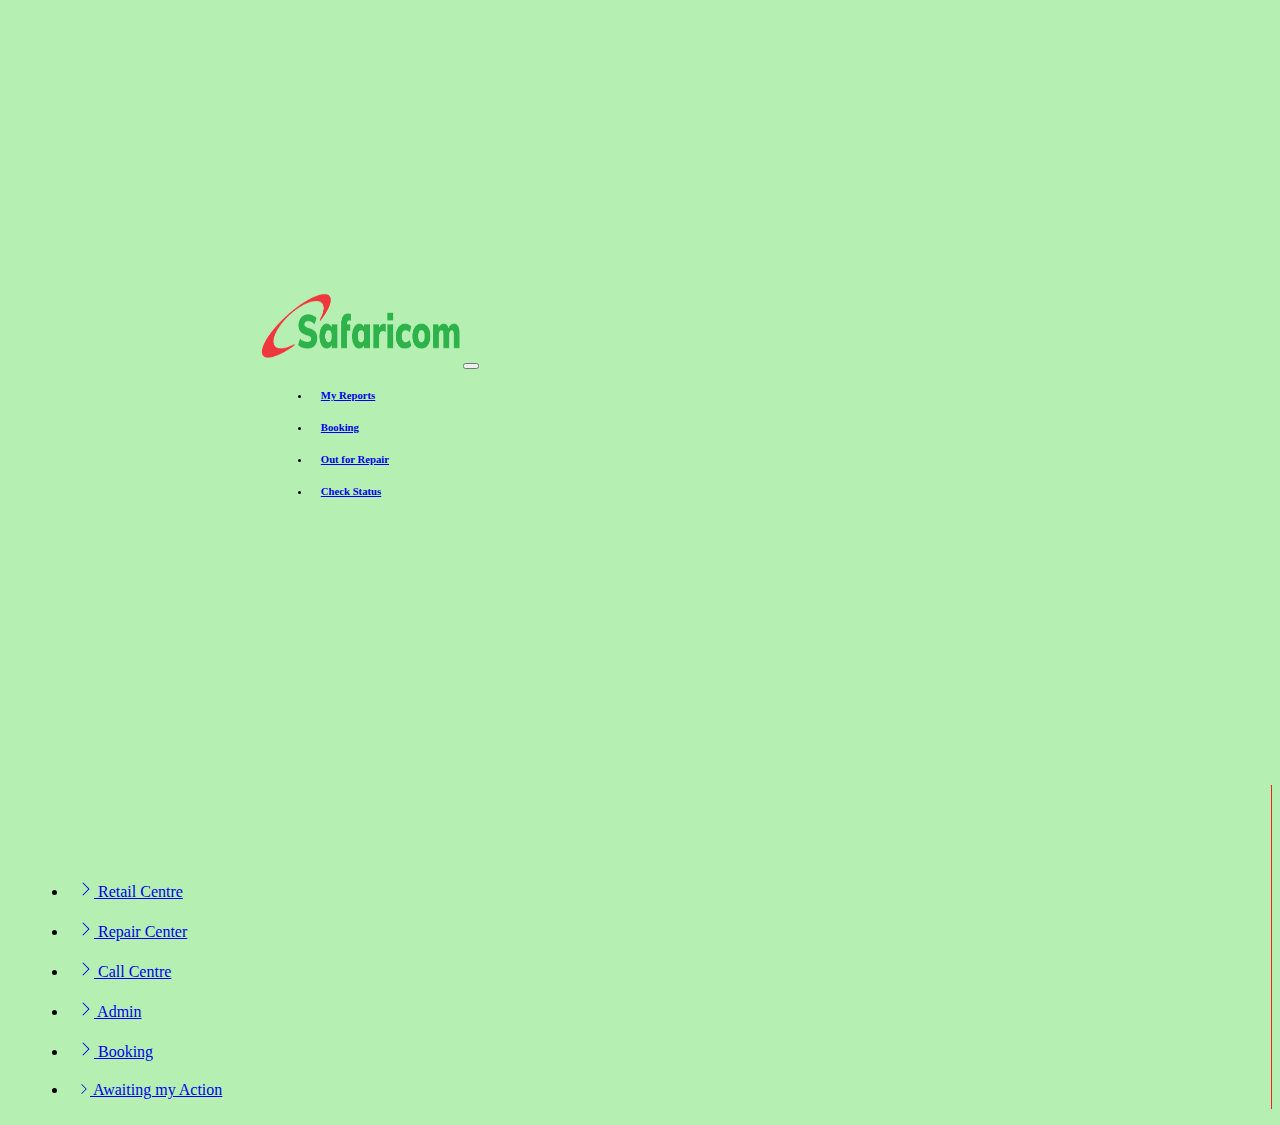
==== index.html @ e707fa69 "Initial Commit" ====
<!DOCTYPE html>
<html lang="en">
<head>
    <meta charset="UTF-8">
    <meta http-equiv="X-UA-Compatible" content="IE=edge">
    <meta name="viewport" content="width=device-width, initial-scale=1.0">
    <title>Maendeleo Tracker</title>
    <!-- CSS only -->
<link href="https://cdn.jsdelivr.net/npm/bootstrap@5.2.0-beta1/dist/css/bootstrap.min.css" rel="stylesheet" integrity="sha384-0evHe/X+R7YkIZDRvuzKMRqM+OrBnVFBL6DOitfPri4tjfHxaWutUpFmBp4vmVor" crossorigin="anonymous">
<link href="index.css" rel="stylesheet">
</head>
<body>
    <nav class="navbar navbar-expand-sm navbar-dark bg-dark">
        <a class="navbar-brand" href="#"><h6><img src="resources/safaricom logo2.png"><a href="resources/safaricom logo.png" class="navbar-brand"></a>
        <button class="navbar-toggler" data-toggler="collapse" data-target="#navbarMenu">
        <span class="navbar-toggler-icon"></span>
    </button>
    <div class="collapse navbar-collapse" id="navbarMenu">
        <ul class="navbar-nav">
            <li class="nav-item">
                <a href="file:C:/Users/emokua/projects/Capstone/underconst.html" class="nav-link">My Reports</a>
            </li>
            <li class="nav-item">
                <a href="file:C:/Users/emokua/projects/FormRep/rep.html" class="nav-link">Booking</a>
            </li>
            <li class="nav-item">
                <a href="file:C:/Users/emokua/projects/Capstone/underconst.html" class="nav-link">Out for Repair</a>
            </li>
            <li class="nav-item">
                <a href="file:C:/Users/emokua/projects/Capstone/underconst.html" class="nav-link">Check Status</a>
            </li>
        </ul>
    </nav>

    <div class="col-md-2 bg-light d-none d-md-block sidebar">
        <div class="left-sidebar">
        <ul class="nav flex-column">
             <li class="nav-item">
             <a class="nav-link active" href="file:C:/Users/emokua/projects/Capstone/underconst.html">
             <svg xmlns="http://www.w3.org/2000/svg" width="16" height="16" fill="currentColor" class="bi bi-chevron-right" viewBox="0 0 16 16"><path fill-rule="evenodd" d="M4.646 1.646a.5.5 0 0 1 .708 0l6 6a.5.5 0 0 1 0 .708l-6 6a.5.5 0 0 1-.708-.708L10.293 8 4.646 2.354a.5.5 0 0 1 0-.708z"/></svg>
             Retail Centre
             </a>
            </li>
            <li class="nav-item">
            <a class="nav-link" href="file:///C:/Users/emokua/projects/repaircentre/repaircentre.html#">
            <svg xmlns="http://www.w3.org/2000/svg" width="16" height="16" fill="currentColor" class="bi bi-chevron-right" viewBox="0 0 16 16"><path fill-rule="evenodd" d="M4.646 1.646a.5.5 0 0 1 .708 0l6 6a.5.5 0 0 1 0 .708l-6 6a.5.5 0 0 1-.708-.708L10.293 8 4.646 2.354a.5.5 0 0 1 0-.708z"/></svg>
             Repair Center
             </a>
             </li>
             <li class="nav-item">
             <a class="nav-link" href="file:C:/Users/emokua/projects/Capstone/underconst.html"><svg xmlns="http://www.w3.org/2000/svg" width="16" height="16" fill="currentColor" class="bi bi-chevron-right" viewBox="0 0 16 16"><path fill-rule="evenodd" d="M4.646 1.646a.5.5 0 0 1 .708 0l6 6a.5.5 0 0 1 0 .708l-6 6a.5.5 0 0 1-.708-.708L10.293 8 4.646 2.354a.5.5 0 0 1 0-.708z"/></svg>
             Call Centre
            </a>
            <li class="nav-item">
            <a class="nav-link" href="file:C:/Users/emokua/projects/Capstone/underconst.html">
            <svg xmlns="http://www.w3.org/2000/svg" width="16" height="16" fill="currentColor" class="bi bi-chevron-right" viewBox="0 0 16 16"><path fill-rule="evenodd" d="M4.646 1.646a.5.5 0 0 1 .708 0l6 6a.5.5 0 0 1 0 .708l-6 6a.5.5 0 0 1-.708-.708L10.293 8 4.646 2.354a.5.5 0 0 1 0-.708z"/></svg>
            Admin
            <li class="nav-item">
            <a class="nav-link" href="file:C:/Users/emokua/projects/FormRep/rep.html">
            <svg xmlns="http://www.w3.org/2000/svg" width="16" height="16" fill="currentColor" class="bi bi-chevron-right" viewBox="0 0 16 16"><path fill-rule="evenodd" d="M4.646 1.646a.5.5 0 0 1 .708 0l6 6a.5.5 0 0 1 0 .708l-6 6a.5.5 0 0 1-.708-.708L10.293 8 4.646 2.354a.5.5 0 0 1 0-.708z"/></svg>
            Booking
            <li class="nav-item">
            <a class="nav-link" href="file:C:/Users/emokua/projects/Capstone/underconst.html">
            <svg xmlns="http://www.w3.org/2000/svg" width="12" height="12" fill="currentColor" class="bi bi-chevron-right" viewBox="0 0 16 16"><path fill-rule="evenodd" d="M4.646 1.646a.5.5 0 0 1 .708 0l6 6a.5.5 0 0 1 0 .708l-6 6a.5.5 0 0 1-.708-.708L10.293 8 4.646 2.354a.5.5 0 0 1 0-.708z"/></svg>
                    Awaiting my Action
            <!-- <li class="nav-item">
                <a class="nav-link" href="file:C:/Users/emokua/projects/Capstone/underconst.html">
                <svg xmlns="http://www.w3.org/2000/svg" width="12" height="12" fill="currentColor" class="bi bi-chevron-right" viewBox="0 0 16 16"><path fill-rule="evenodd" d="M4.646 1.646a.5.5 0 0 1 .708 0l6 6a.5.5 0 0 1 0 .708l-6 6a.5.5 0 0 1-.708-.708L10.293 8 4.646 2.354a.5.5 0 0 1 0-.708z"/></svg>
            Other -->
            </a>
            </li>
            </ul>
            </div>
    </div>

    <script src="https://code.jquery.com/jquery-3.3.1.slim.min.js" integrity="sha384-q8i/X+965DzO0rT7abK41JStQIAqVgRVzpbzo5smXKp4YfRvH+8abtTE1Pi6jizo" crossorigin="anonymous"></script>
<script src="https://cdn.jsdelivr.net/npm/popper.js@1.14.3/dist/umd/popper.min.js" integrity="sha384-ZMP7rVo3mIykV+2+9J3UJ46jBk0WLaUAdn689aCwoqbBJiSnjAK/l8WvCWPIPm49" crossorigin="anonymous"></script>
<script src="https://cdn.jsdelivr.net/npm/bootstrap@4.1.3/dist/js/bootstrap.min.js" integrity="sha384-ChfqqxuZUCnJSK3+MXmPNIyE6ZbWh2IMqE241rYiqJxyMiZ6OW/JmZQ5stwEULTy" crossorigin="anonymous"></script>
</body>
</html>
---- index.css ----
body {
    background-color: #b5efb1;
}
nav {
    padding: 20%;
}
.nav-item {
    padding: 10px;
    margin-left: 10px;
    border-radius: 5px;

}
.sidebar {
    top: 0;
    left: 0;
    bottom: 0;
    z-index: 100;
    padding: 70px 0 0 10px;
    border-right: 1px solid #f52020  

}

.sidebar-left {
    position: sticky;
    top: 0;
    height: calc(100vh - 60px);
    border-radius: 5px;
   
}
img {
    width: 200px;
    height: 80px;
    
}
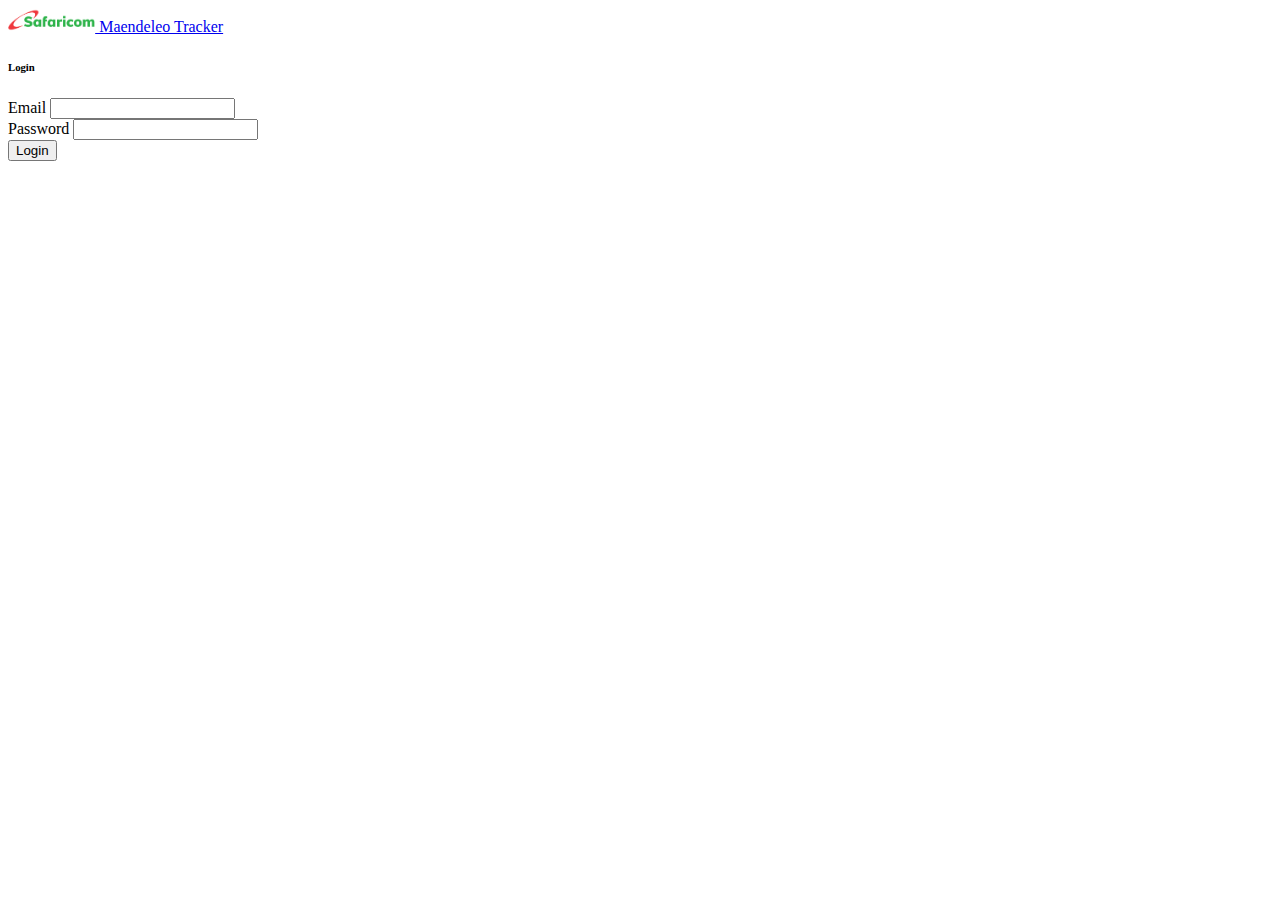
==== commit 3935c4e5: "Merge pull request #1 from enochmaonga/repair_form" ====
--- a/index.html
+++ b/index.html
@@ -6,78 +6,45 @@
     <meta name="viewport" content="width=device-width, initial-scale=1.0">
     <title>Maendeleo Tracker</title>
     <!-- CSS only -->
-<link href="https://cdn.jsdelivr.net/npm/bootstrap@5.2.0-beta1/dist/css/bootstrap.min.css" rel="stylesheet" integrity="sha384-0evHe/X+R7YkIZDRvuzKMRqM+OrBnVFBL6DOitfPri4tjfHxaWutUpFmBp4vmVor" crossorigin="anonymous">
-<link href="index.css" rel="stylesheet">
+    <link href="https://cdn.jsdelivr.net/npm/bootstrap@5.2.0/dist/css/bootstrap.min.css" rel="stylesheet" integrity="sha384-gH2yIJqKdNHPEq0n4Mqa/HGKIhSkIHeL5AyhkYV8i59U5AR6csBvApHHNl/vI1Bx" crossorigin="anonymous">
 </head>
-<body>
-    <nav class="navbar navbar-expand-sm navbar-dark bg-dark">
-        <a class="navbar-brand" href="#"><h6><img src="resources/safaricom logo2.png"><a href="resources/safaricom logo.png" class="navbar-brand"></a>
-        <button class="navbar-toggler" data-toggler="collapse" data-target="#navbarMenu">
-        <span class="navbar-toggler-icon"></span>
-    </button>
-    <div class="collapse navbar-collapse" id="navbarMenu">
-        <ul class="navbar-nav">
-            <li class="nav-item">
-                <a href="file:C:/Users/emokua/projects/Capstone/underconst.html" class="nav-link">My Reports</a>
-            </li>
-            <li class="nav-item">
-                <a href="file:C:/Users/emokua/projects/FormRep/rep.html" class="nav-link">Booking</a>
-            </li>
-            <li class="nav-item">
-                <a href="file:C:/Users/emokua/projects/Capstone/underconst.html" class="nav-link">Out for Repair</a>
-            </li>
-            <li class="nav-item">
-                <a href="file:C:/Users/emokua/projects/Capstone/underconst.html" class="nav-link">Check Status</a>
-            </li>
-        </ul>
-    </nav>
+<body class="vh-100">
+    <header class="fixed-top">
+        <nav class="navbar navbar-dark bg-dark">
+            <div class="container-fluid">
+              <a class="navbar-brand" href="#">
+                <img src="/img/logo.png" alt=""  height="24" class="d-inline-block align-text-top">
+                Maendeleo Tracker
+              </a>
+            </div>
+          </nav>
+    </header>
+    <main class="bg-light  h-100 d-flex align-items-center">
+      <div class="row w-100">
+        <div class="col-12 col-md-4 mx-auto rounded p-3 shadow">
+          <h6 class="display-6">Login</h6>
+          <form action="/retail/retail.html">
+            <div class="mb-3">
+              <label for="staticEmail" class="col-sm-2 col-form-label">Email</label>
+              <input type="text"  class="form-control" id="staticEmail">
+            </div>
+            <div class="mb-3 ">
+              <label for="inputPassword" class="col-sm-2 col-form-label">Password</label>
+              <input type="password" class="form-control" id="inputPassword">
+            </div>
+            <div class="mb-3 text-center">
+              <input type="submit" class="btn btn-large btn-dark" value="Login" >
+            </div>
+        </form>
+        </div>
+      </div>
+        
+      
+    </main>
+    <footer>
 
-    <div class="col-md-2 bg-light d-none d-md-block sidebar">
-        <div class="left-sidebar">
-        <ul class="nav flex-column">
-             <li class="nav-item">
-             <a class="nav-link active" href="file:C:/Users/emokua/projects/Capstone/underconst.html">
-             <svg xmlns="http://www.w3.org/2000/svg" width="16" height="16" fill="currentColor" class="bi bi-chevron-right" viewBox="0 0 16 16"><path fill-rule="evenodd" d="M4.646 1.646a.5.5 0 0 1 .708 0l6 6a.5.5 0 0 1 0 .708l-6 6a.5.5 0 0 1-.708-.708L10.293 8 4.646 2.354a.5.5 0 0 1 0-.708z"/></svg>
-             Retail Centre
-             </a>
-            </li>
-            <li class="nav-item">
-            <a class="nav-link" href="file:///C:/Users/emokua/projects/repaircentre/repaircentre.html#">
-            <svg xmlns="http://www.w3.org/2000/svg" width="16" height="16" fill="currentColor" class="bi bi-chevron-right" viewBox="0 0 16 16"><path fill-rule="evenodd" d="M4.646 1.646a.5.5 0 0 1 .708 0l6 6a.5.5 0 0 1 0 .708l-6 6a.5.5 0 0 1-.708-.708L10.293 8 4.646 2.354a.5.5 0 0 1 0-.708z"/></svg>
-             Repair Center
-             </a>
-             </li>
-             <li class="nav-item">
-             <a class="nav-link" href="file:C:/Users/emokua/projects/Capstone/underconst.html"><svg xmlns="http://www.w3.org/2000/svg" width="16" height="16" fill="currentColor" class="bi bi-chevron-right" viewBox="0 0 16 16"><path fill-rule="evenodd" d="M4.646 1.646a.5.5 0 0 1 .708 0l6 6a.5.5 0 0 1 0 .708l-6 6a.5.5 0 0 1-.708-.708L10.293 8 4.646 2.354a.5.5 0 0 1 0-.708z"/></svg>
-             Call Centre
-            </a>
-            <li class="nav-item">
-            <a class="nav-link" href="file:C:/Users/emokua/projects/Capstone/underconst.html">
-            <svg xmlns="http://www.w3.org/2000/svg" width="16" height="16" fill="currentColor" class="bi bi-chevron-right" viewBox="0 0 16 16"><path fill-rule="evenodd" d="M4.646 1.646a.5.5 0 0 1 .708 0l6 6a.5.5 0 0 1 0 .708l-6 6a.5.5 0 0 1-.708-.708L10.293 8 4.646 2.354a.5.5 0 0 1 0-.708z"/></svg>
-            Admin
-            <li class="nav-item">
-            <a class="nav-link" href="file:C:/Users/emokua/projects/FormRep/rep.html">
-            <svg xmlns="http://www.w3.org/2000/svg" width="16" height="16" fill="currentColor" class="bi bi-chevron-right" viewBox="0 0 16 16"><path fill-rule="evenodd" d="M4.646 1.646a.5.5 0 0 1 .708 0l6 6a.5.5 0 0 1 0 .708l-6 6a.5.5 0 0 1-.708-.708L10.293 8 4.646 2.354a.5.5 0 0 1 0-.708z"/></svg>
-            Booking
-            <li class="nav-item">
-            <a class="nav-link" href="file:C:/Users/emokua/projects/Capstone/underconst.html">
-            <svg xmlns="http://www.w3.org/2000/svg" width="12" height="12" fill="currentColor" class="bi bi-chevron-right" viewBox="0 0 16 16"><path fill-rule="evenodd" d="M4.646 1.646a.5.5 0 0 1 .708 0l6 6a.5.5 0 0 1 0 .708l-6 6a.5.5 0 0 1-.708-.708L10.293 8 4.646 2.354a.5.5 0 0 1 0-.708z"/></svg>
-                    Awaiting my Action
-            <!-- <li class="nav-item">
-                <a class="nav-link" href="file:C:/Users/emokua/projects/Capstone/underconst.html">
-                <svg xmlns="http://www.w3.org/2000/svg" width="12" height="12" fill="currentColor" class="bi bi-chevron-right" viewBox="0 0 16 16"><path fill-rule="evenodd" d="M4.646 1.646a.5.5 0 0 1 .708 0l6 6a.5.5 0 0 1 0 .708l-6 6a.5.5 0 0 1-.708-.708L10.293 8 4.646 2.354a.5.5 0 0 1 0-.708z"/></svg>
-            Other -->
-            </a>
-            </li>
-            </ul>
-            </div>
-    </div>
-
-    <script src="https://code.jquery.com/jquery-3.3.1.slim.min.js" integrity="sha384-q8i/X+965DzO0rT7abK41JStQIAqVgRVzpbzo5smXKp4YfRvH+8abtTE1Pi6jizo" crossorigin="anonymous"></script>
-<script src="https://cdn.jsdelivr.net/npm/popper.js@1.14.3/dist/umd/popper.min.js" integrity="sha384-ZMP7rVo3mIykV+2+9J3UJ46jBk0WLaUAdn689aCwoqbBJiSnjAK/l8WvCWPIPm49" crossorigin="anonymous"></script>
-<script src="https://cdn.jsdelivr.net/npm/bootstrap@4.1.3/dist/js/bootstrap.min.js" integrity="sha384-ChfqqxuZUCnJSK3+MXmPNIyE6ZbWh2IMqE241rYiqJxyMiZ6OW/JmZQ5stwEULTy" crossorigin="anonymous"></script>
+    </footer>
+    <!-- JavaScript Bundle with Popper -->
+<script src="https://cdn.jsdelivr.net/npm/bootstrap@5.2.0/dist/js/bootstrap.bundle.min.js" integrity="sha384-A3rJD856KowSb7dwlZdYEkO39Gagi7vIsF0jrRAoQmDKKtQBHUuLZ9AsSv4jD4Xa" crossorigin="anonymous"></script>
 </body>
-</html>
-
-
-
+</html>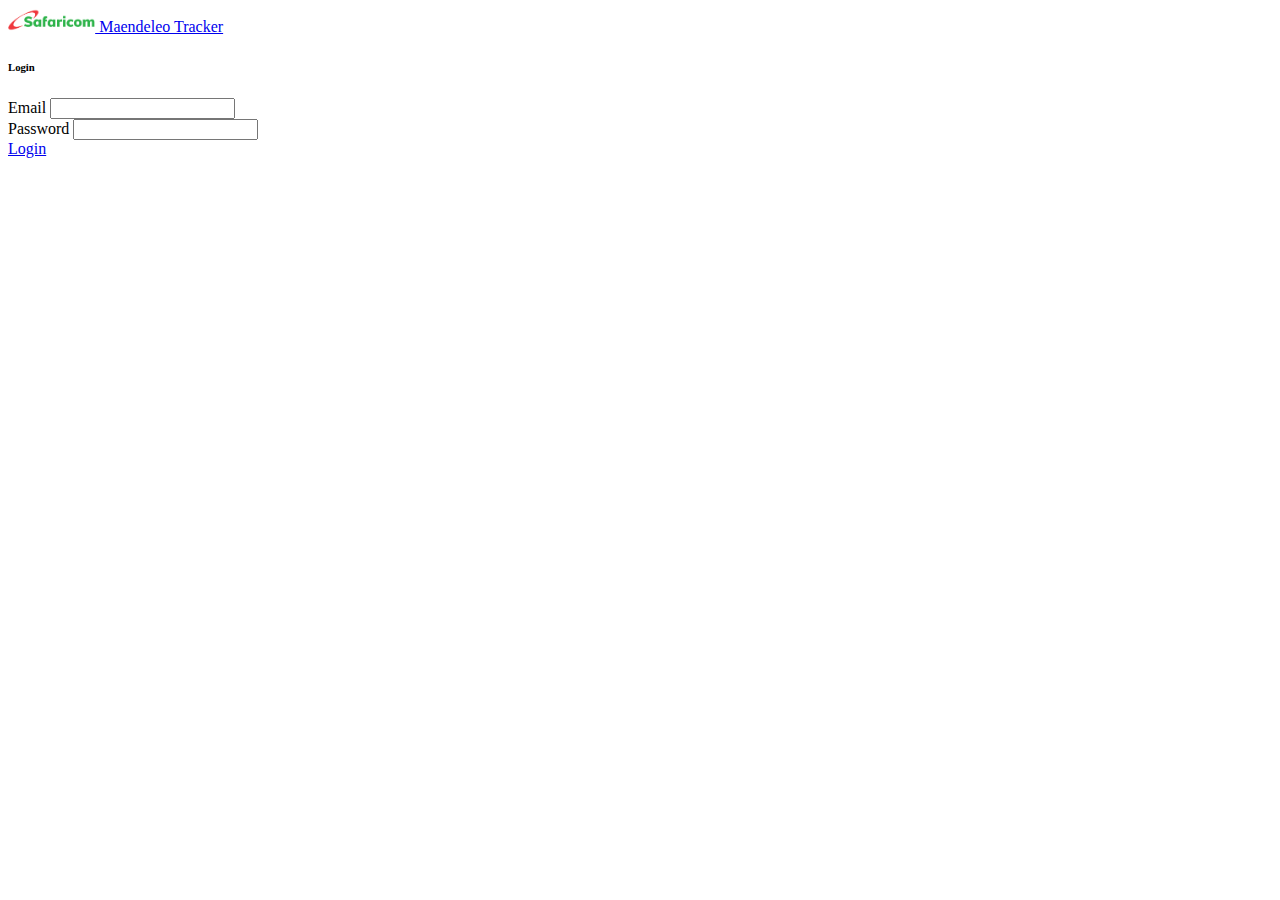
==== commit 8bc8bf8e: "Merge b891f86014d4654ad473787ad68384d2812497d4 into 26d8f51bd2f443b2fb348415c2a2bb8529e19ae1" ====
--- a/index.html
+++ b/index.html
@@ -33,7 +33,7 @@
               <input type="password" class="form-control" id="inputPassword">
             </div>
             <div class="mb-3 text-center">
-              <input type="submit" class="btn btn-large btn-dark" value="Login" >
+              <a input type="submit" class="btn btn-large btn-dark" href="retail/retail.html"value="Login">Login</a>
             </div>
         </form>
         </div>
